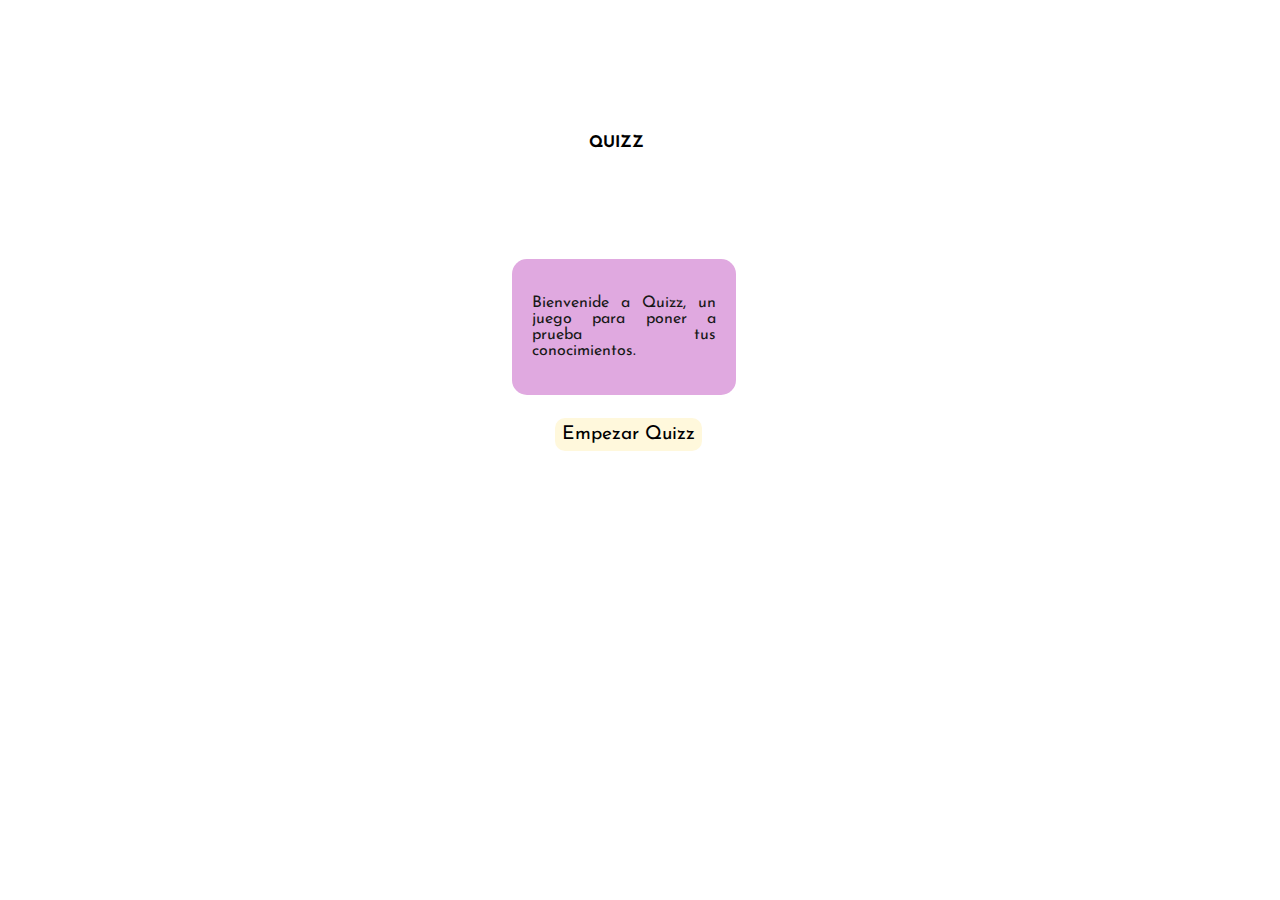
==== index.html @ 1700f5c4 "3/08/2020" ====
<!DOCTYPE html>
<html lang="en">
<head>
    <meta charset="UTF-8">
    <meta name="viewport" content="width=device-width, initial-scale=1.0">
    <title>QUIZ-Z</title>
    <link href="https://fonts.googleapis.com/css2?family=Josefin+Sans:ital@1&display=swap" rel="stylesheet">
    <link rel="stylesheet" href="css/style.css">
    <script src="js/index.js" defer></script>
    
</head>
<body>
    <main>
    <header>
        <p>QUIZZ</p>
    </header>
   <section>
       <article>
       <p> Bienvenide a Quizz, un juego para poner a prueba tus conocimientos.</p>
    </article>
  
   <a href="questions.html"> Empezar Quizz</a>
</section> 

<footer> <br> <br></footer>
</main>
</body>
</html>
---- css/style.css ----
html{
    font-family: 'Josefin Sans', sans-serif;
}
header{
    background-image: url("https://image.freepik.com/foto-gratis/explosion-colores-happy-holi-polvo-fondo-explosion-polvo-color_36326-2774.jpg");
    height: 5vw;
    font-weight: bold;
    }
    
    a{
        text-decoration: none;
           }

   a:hover{
       background-color: slateblue;
   }

   section a{
       position: relative;
       left: 43px;
       top: 30px;
       font-size: larger;
       color: black;
       background-color: cornsilk;
       padding: 7px;
       border-radius: 10px;
   }

    section{
        
        height: 30vw;
        width: 50%;
        text-align: justify;
        position: relative;
        top: 85px;
        left: 120px;

        
    }

    
    article {
        background-color:plum;
        opacity: 0.9;
        border-radius: 15px;
        padding: 20px;
    }

    main{
        width: 35%;
        height: 80%;
        display: flex;
        flex-direction: column;
        position: absolute;
        margin-left: 30vw;
        margin-top: 8vw;
        margin-bottom: 8vw;
        background-image: url("https://image.freepik.com/free-vector/question-mark-pattern_1319-109.jpg");
    
    
    }
    
header p {
    text-align: center;
    margin-top: 25px;
}

footer {
    background-image: url("https://image.freepik.com/foto-gratis/explosion-colores-happy-holi-polvo-fondo-explosion-polvo-color_36326-2774.jpg");
    height: 3vw;
    
}
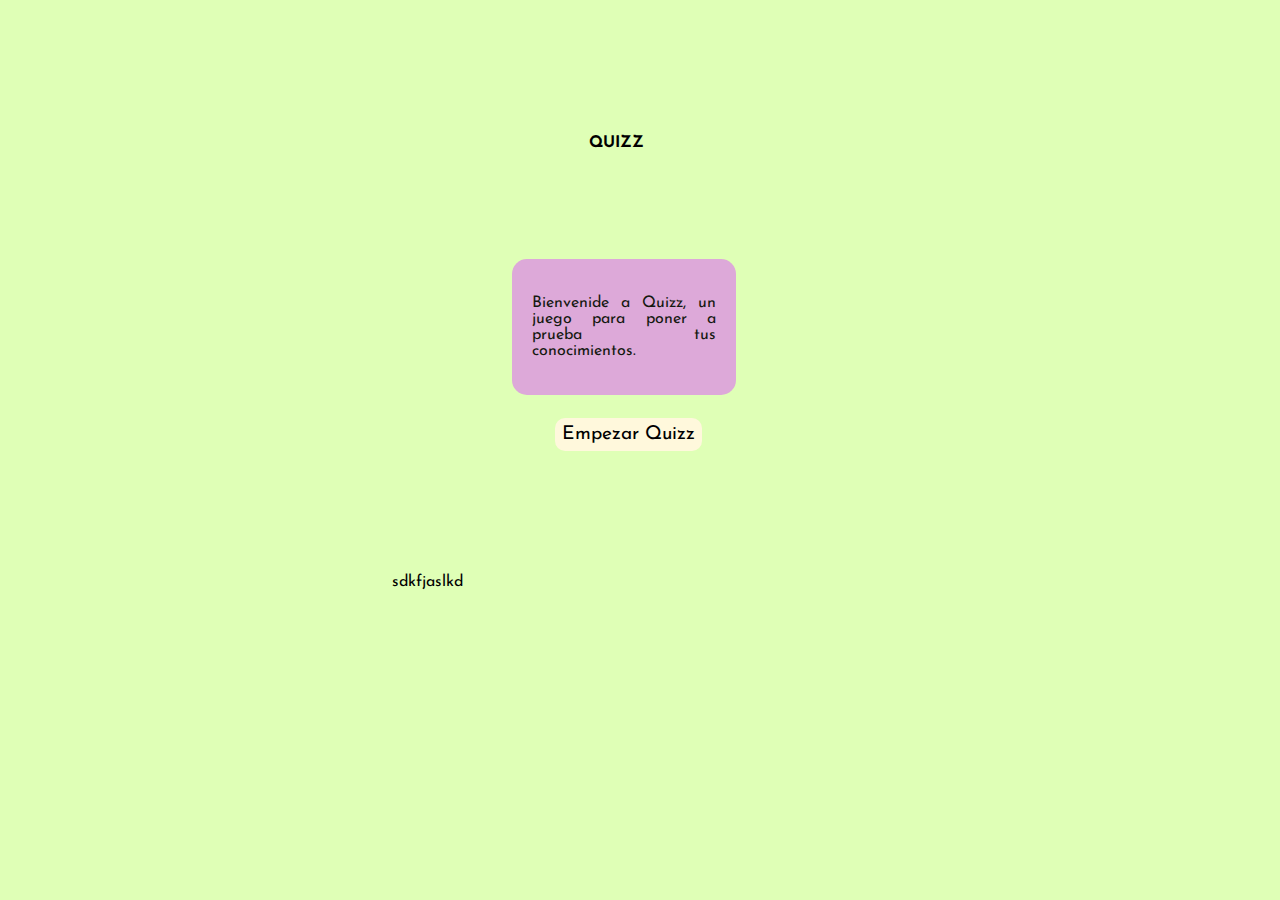
==== commit aa255914: "quitar" ====
--- a/index.html
+++ b/index.html
@@ -22,7 +22,7 @@
    <a href="questions.html"> Empezar Quizz</a>
 </section> 
 
-<footer> <br> <br></footer>
+<footer> <br> sdkfjaslkd <br></footer>
 </main>
 </body>
 </html>--- a/css/style.css
+++ b/css/style.css
@@ -1,5 +1,6 @@
 html{
     font-family: 'Josefin Sans', sans-serif;
+    background-color: rgb(223, 255, 182) ;
 }
 header{
     background-image: url("https://image.freepik.com/foto-gratis/explosion-colores-happy-holi-polvo-fondo-explosion-polvo-color_36326-2774.jpg");
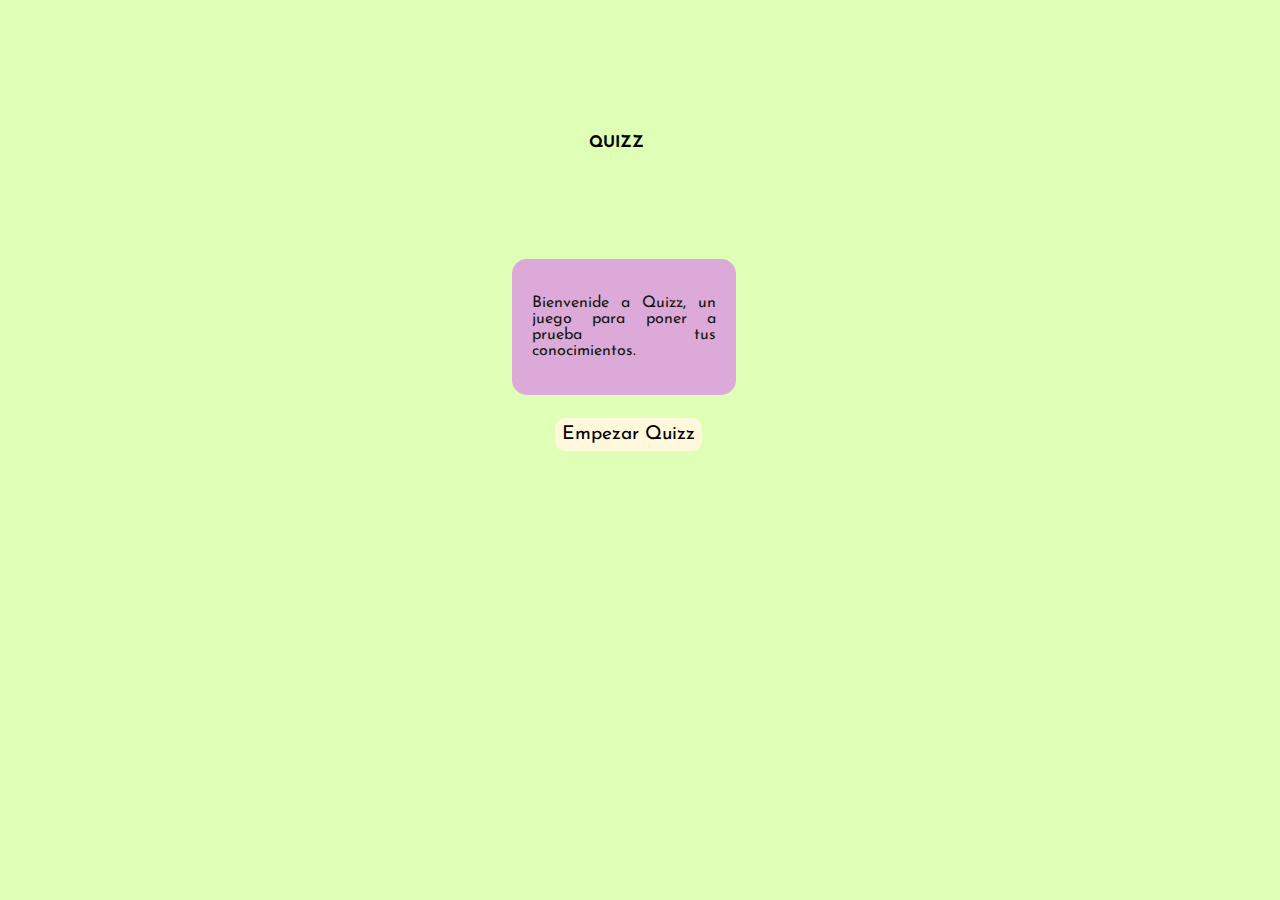
==== commit 2fc629e8: "ok" ====
--- a/index.html
+++ b/index.html
@@ -22,7 +22,7 @@
    <a href="questions.html"> Empezar Quizz</a>
 </section> 
 
-<footer> <br> sdkfjaslkd <br></footer>
+<footer> <br><br></footer>
 </main>
 </body>
 </html>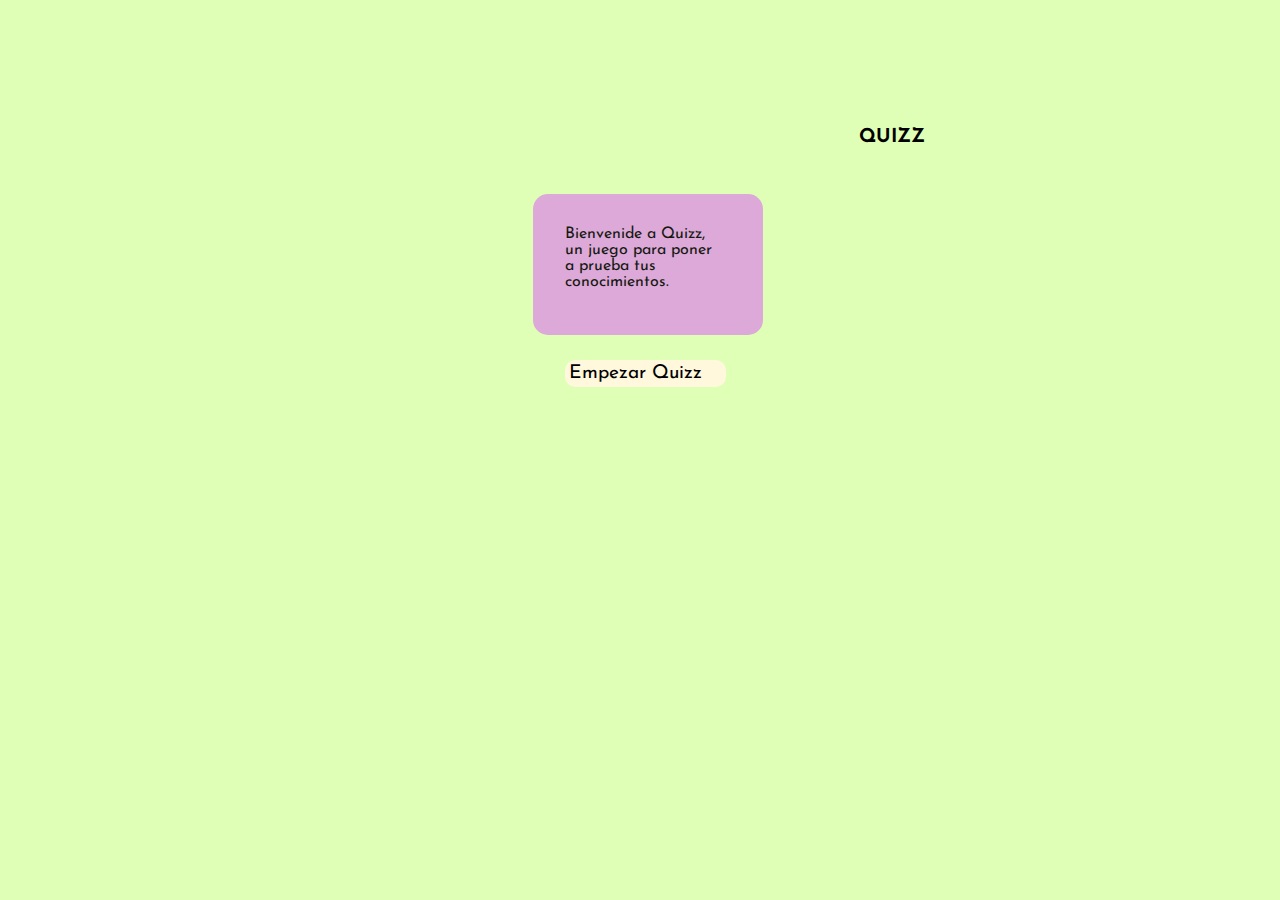
==== commit c23dc395: "mediaQueries" ====
--- a/index.html
+++ b/index.html
@@ -7,6 +7,7 @@
     <link href="https://fonts.googleapis.com/css2?family=Josefin+Sans:ital@1&display=swap" rel="stylesheet">
     <link rel="stylesheet" href="css/style.css">
     <script src="js/index.js" defer></script>
+    <link rel="shortcut icon" href="https://cdn1.iconfinder.com/data/icons/education-and-science-12/108/Asset_10-512.png" type="image/x-icon">
     
 </head>
 <body>
@@ -16,13 +17,13 @@
     </header>
    <section>
        <article>
-       <p> Bienvenide a Quizz, un juego para poner a prueba tus conocimientos.</p>
+                  <p> Bienvenide a Quizz, un juego para poner a prueba tus conocimientos.</p>
     </article>
   
    <a href="questions.html"> Empezar Quizz</a>
 </section> 
 
-<footer> <br><br></footer>
+<footer><br><br></footer>
 </main>
 </body>
 </html>--- a/css/style.css
+++ b/css/style.css
@@ -1,3 +1,5 @@
+ 
+
 html{
     font-family: 'Josefin Sans', sans-serif;
     background-color: rgb(223, 255, 182) ;
@@ -5,9 +7,17 @@
 header{
     background-image: url("https://image.freepik.com/foto-gratis/explosion-colores-happy-holi-polvo-fondo-explosion-polvo-color_36326-2774.jpg");
     height: 5vw;
-    font-weight: bold;
+    
     }
-    
+    header p{
+        display: flex;
+        flex-direction: row;
+        margin-left: 14.5vw;
+        margin-top: 2vw;
+        font-weight: bold;
+        font-size: larger;
+        
+    }
     a{
         text-decoration: none;
            }
@@ -17,57 +27,123 @@
    }
 
    section a{
-       position: relative;
-       left: 43px;
-       top: 30px;
+    display: flex;
+    flex-direction: row;
+    
+    width: 12vw;
+    margin-top: 2vw;
+    margin-left: 2.5vw;
+    
        font-size: larger;
        color: black;
        background-color: cornsilk;
-       padding: 7px;
+       padding: 0.3vw;
        border-radius: 10px;
+       text-align: center;
    }
 
     section{
+        display: flex;
+        flex-direction: column;
+        justify-content: center;
+        margin-left: 9vw;
+        height: 30vw;
+        width: 50vw;
+        text-align: justify;
         
-        height: 30vw;
-        width: 50%;
-        text-align: justify;
-        position: relative;
-        top: 85px;
-        left: 120px;
 
         
     }
 
     
     article {
+        display: flex;
+             
         background-color:plum;
+        height: 8vw;
+        width: 15vw;
         opacity: 0.9;
         border-radius: 15px;
-        padding: 20px;
+        padding: 1.5vw;
+        
     }
+    
+    article p{
+        display: flex;
+        flex-direction: row;
+        width: 80%;
+        margin-left: 1vw;
+        margin-top: 1vw;
+        text-align: start;
+        
+}
+        
+   img{
+        width: 15px;
+            }
 
     main{
         width: 35%;
         height: 80%;
         display: flex;
         flex-direction: column;
-        position: absolute;
-        margin-left: 30vw;
-        margin-top: 8vw;
-        margin-bottom: 8vw;
+        
+        margin-left: 32vw;
+        margin-top: 3vw;
+        margin-bottom: 3vw;
         background-image: url("https://image.freepik.com/free-vector/question-mark-pattern_1319-109.jpg");
+        
+            
+            }
     
-    
-    }
-    
-header p {
-    text-align: center;
-    margin-top: 25px;
-}
+
 
 footer {
     background-image: url("https://image.freepik.com/foto-gratis/explosion-colores-happy-holi-polvo-fondo-explosion-polvo-color_36326-2774.jpg");
-    height: 3vw;
+    height: 3vh;
     
-}+
+    
+}
+
+
+@media only screen and (max-width: 600px) {
+     
+    main{
+        width: 90vw;
+        height: 90vh;            
+        margin: auto;              
+            } 
+    section{
+        height: 95vh;
+        width: 80vw;
+        text-align: justify;}
+    article {
+                    
+        height: 40vw;
+        width: 50vw;
+        margin-left: 30px;
+                    
+                }
+    section a{
+        margin-left: 65px;
+        width: 100px;
+       
+    }
+
+                
+                           }
+
+    footer {
+        height: 60px;
+         }
+
+       header{
+           height: 60px;
+       }  
+       header p{
+        padding: 5vw;
+        padding-left: 20vw;
+        font-weight: bold;
+        font-size: larger;
+  }     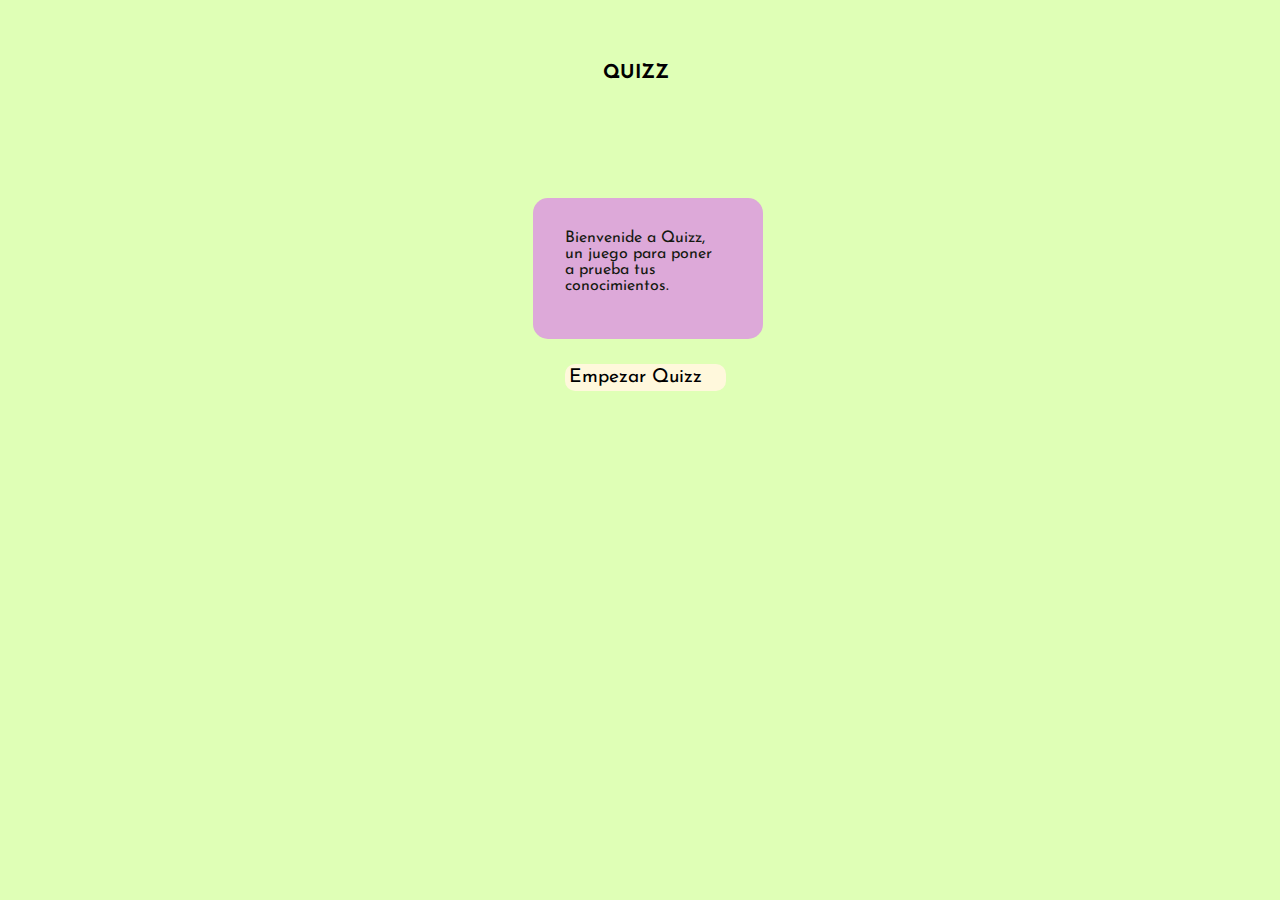
==== commit 593d46cd: "Cambiagit add ." ====
--- a/index.html
+++ b/index.html
@@ -1,29 +1,39 @@
 <!DOCTYPE html>
 <html lang="en">
-<head>
-    <meta charset="UTF-8">
-    <meta name="viewport" content="width=device-width, initial-scale=1.0">
+  <head>
+    <meta charset="UTF-8" />
+    <meta name="viewport" content="width=device-width, initial-scale=1.0" />
     <title>QUIZ-Z</title>
-    <link href="https://fonts.googleapis.com/css2?family=Josefin+Sans:ital@1&display=swap" rel="stylesheet">
-    <link rel="stylesheet" href="css/style.css">
+    <link
+      href="https://fonts.googleapis.com/css2?family=Josefin+Sans:ital@1&display=swap"
+      rel="stylesheet"
+    />
+    <link rel="stylesheet" href="css/style.css" />
     <script src="js/index.js" defer></script>
-    <link rel="shortcut icon" href="https://cdn1.iconfinder.com/data/icons/education-and-science-12/108/Asset_10-512.png" type="image/x-icon">
-    
-</head>
-<body>
+    <link
+      rel="shortcut icon"
+      href="https://cdn1.iconfinder.com/data/icons/education-and-science-12/108/Asset_10-512.png"
+      type="image/x-icon"
+    />
+  </head>
+  <body>
     <main>
-    <header>
+      <header>
         <p>QUIZZ</p>
-    </header>
-   <section>
-       <article>
-                  <p> Bienvenide a Quizz, un juego para poner a prueba tus conocimientos.</p>
-    </article>
-  
-   <a href="questions.html"> Empezar Quizz</a>
-</section> 
+      </header>
+      <section>
+        <article>
+          <p>
+            Bienvenide a Quizz, un juego para poner a prueba tus conocimientos.
+          </p>
+        </article>
 
-<footer><br><br></footer>
-</main>
-</body>
-</html>+        <a href="questions.html"> Empezar Quizz</a>
+      </section>
+
+      
+
+      <footer><br /><br /></footer>
+    </main>
+  </body>
+</html>
--- a/css/style.css
+++ b/css/style.css
@@ -132,7 +132,7 @@
     }
 
                 
-                           }
+                          
 
     footer {
         height: 60px;
@@ -144,6 +144,5 @@
        header p{
         padding: 5vw;
         padding-left: 20vw;
-        font-weight: bold;
-        font-size: larger;
-  }     +        
+  }    }  